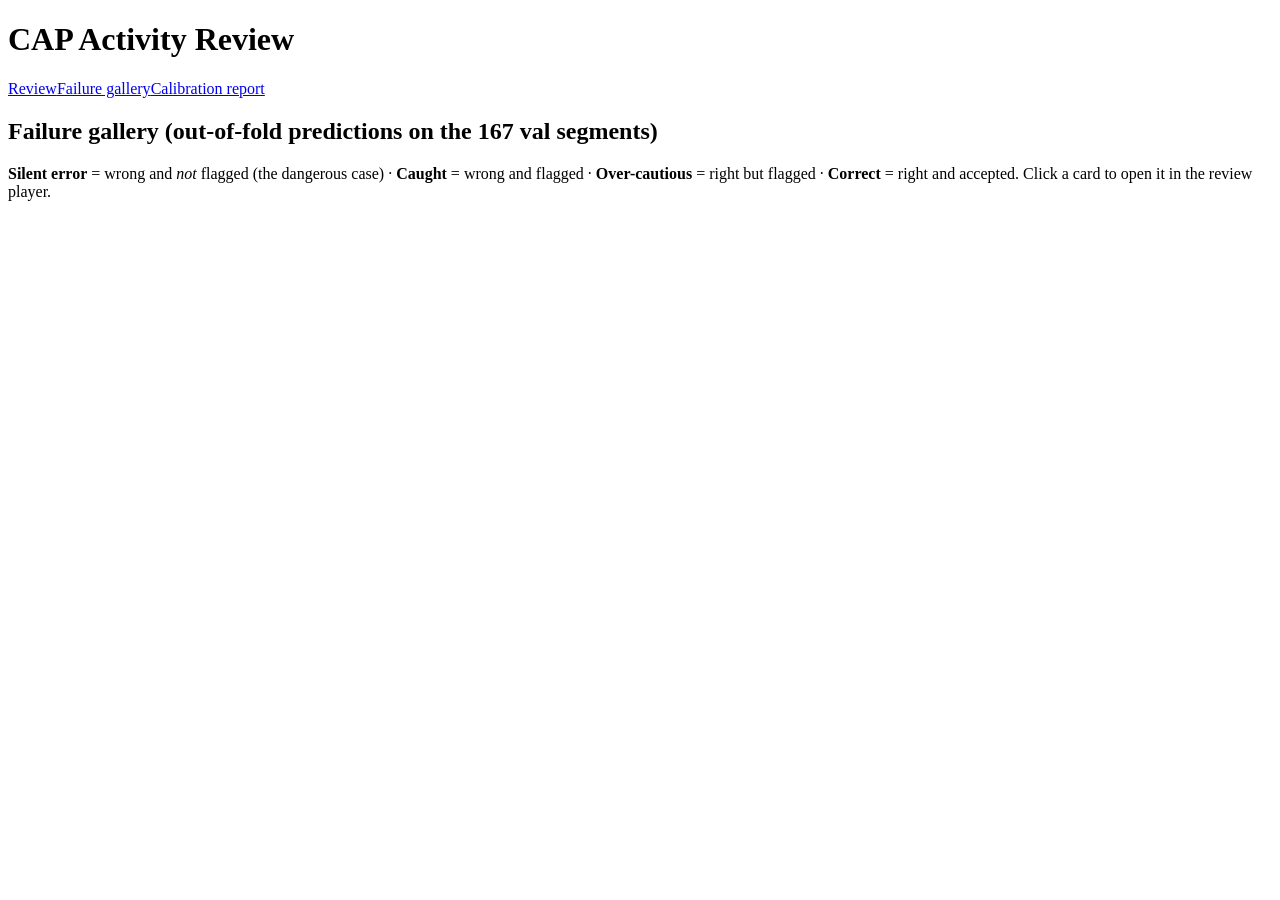
==== web/gallery.html @ 9a1dcf78 "Stage A review tool: OOF predictions, review UI, webcam capture, auth Scope: code, docs, contract, m" ====
<!doctype html>
<html lang="en">
<head>
<meta charset="utf-8"><meta name="viewport" content="width=device-width, initial-scale=1">
<title>Failure gallery — CAP Activity Review</title>
<link rel="stylesheet" href="static/style.css">
</head>
<body>
<header>
  <h1>CAP Activity Review</h1>
  <nav aria-label="Main"><a href="./">Review</a><a href="gallery" aria-current="page">Failure gallery</a><a href="report">Calibration report</a></nav>
  <span class="small" id="runinfo" style="color:#d0d7de"></span>
</header>
<main class="single">
  <section class="panel">
    <h2>Failure gallery <span class="small">(out-of-fold predictions on the 167 val segments)</span></h2>
    <p class="small"><b>Silent error</b> = wrong and <i>not</i> flagged (the dangerous case) · <b>Caught</b> = wrong and flagged ·
      <b>Over-cautious</b> = right but flagged · <b>Correct</b> = right and accepted. Click a card to open it in the review player.</p>
    <div class="filters" id="filters"></div>
    <p id="count" class="small" aria-live="polite"></p>
    <div class="gallery-grid" id="grid"></div>
  </section>
</main>
<footer id="attr"></footer>
<script src="static/common.js"></script>
<script src="static/gallery.js"></script>
</body>
</html>
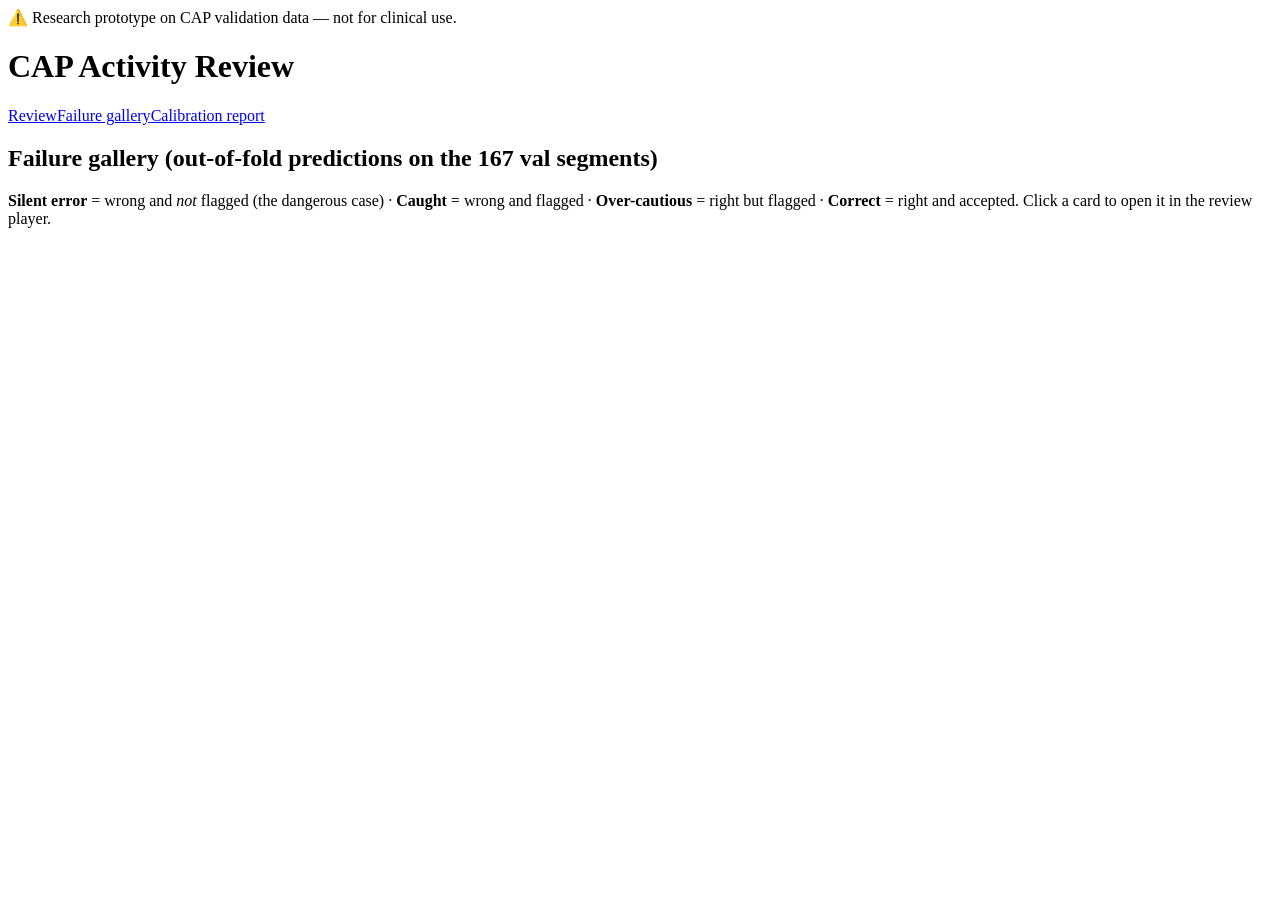
==== commit b9c801a8: "update ui" ====
--- a/web/gallery.html
+++ b/web/gallery.html
@@ -6,10 +6,11 @@
 <link rel="stylesheet" href="static/style.css">
 </head>
 <body>
+<div class="scope" role="note">⚠️ Research prototype on CAP validation data — not for clinical use.</div>
 <header>
   <h1>CAP Activity Review</h1>
   <nav aria-label="Main"><a href="./">Review</a><a href="gallery" aria-current="page">Failure gallery</a><a href="report">Calibration report</a></nav>
-  <span class="small" id="runinfo" style="color:#d0d7de"></span>
+  <span class="small" id="runinfo"></span>
 </header>
 <main class="single">
   <section class="panel">
